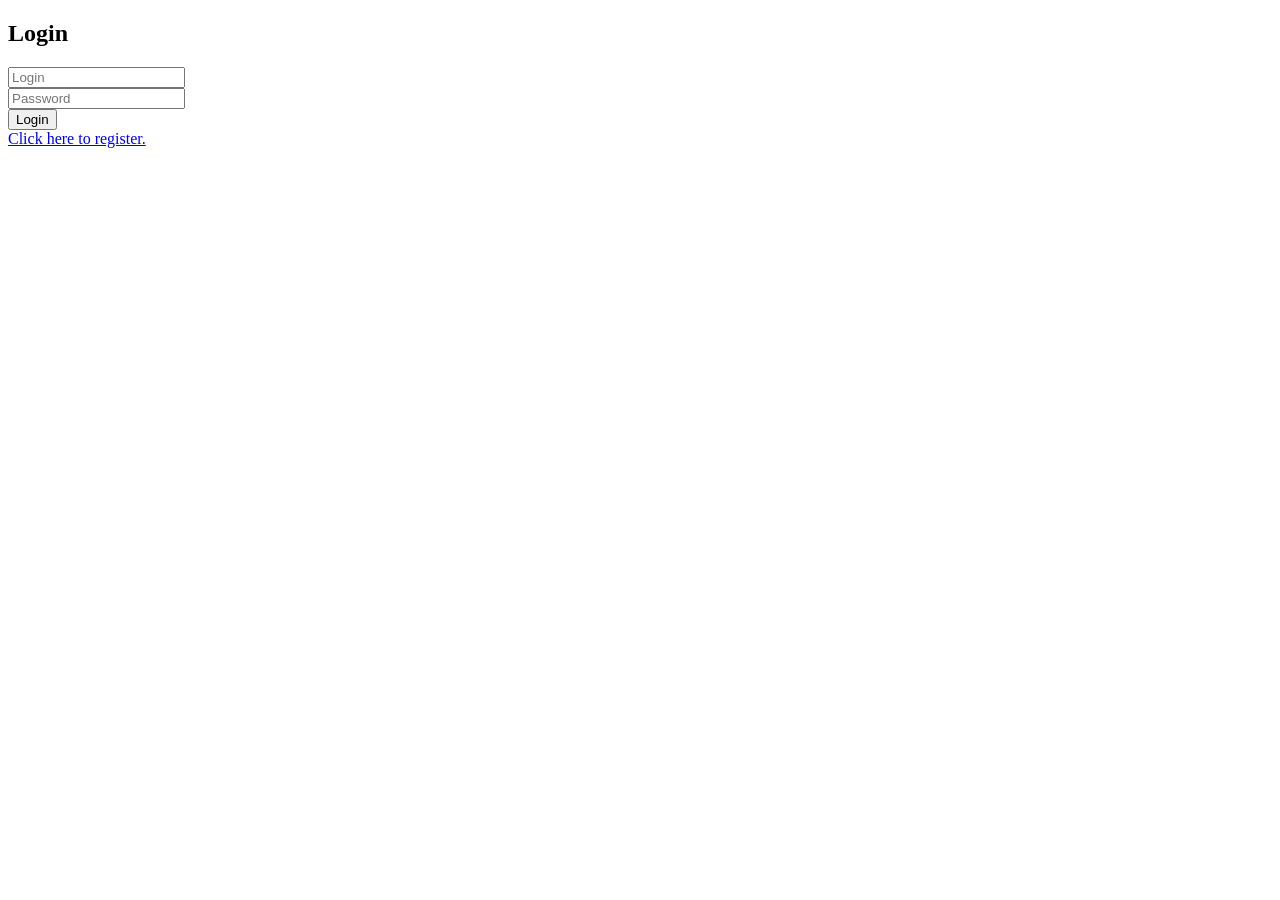
==== src/main/resources/templates/login_page.html @ 676d7672 "Testing of logjn and registration website Changes made - Temporarily removed backend and frontend fo" ====
<!-- credit : https://codepen.io/FrankieDoodie/pen/OBZMZN -->

<!DOCTYPE html>
<html lang="en">
<head>
    <meta charset="UTF-8">
    <meta name="viewport" content="width=device-width, initial-scale=1.0">
    <title>Login page</title>
    <link rel = "stylesheet" type = "text/css" href="css/styles.css">
</head>
<body>
    <div class="form">
        <form>
          <h2>Login</h2>
          <div class="input-box">
            <i class="fa fa-user" aria-hidden="true"></i>
            <input type="text" name="login" placeholder="Login" required>
          </div>
          <div class="input-box">
            <i class="fa fa-unlock-alt" aria-hidden="true"></i>
            <input type="password" name="password" placeholder="Password" pattern="(?=.*\d)(?=.*[a-z])(?=.*[A-Z]).{8,}" title="Must contain at least one number and one uppercase and lowercase letter, and at least 8 or more characters" required>
          </div>
          <div class="input-box">
            <input type="submit" name="sign-in" value="Login">
          </div>
          <a href="/register">Click here to register.</a>
        </form>
      </div>
</body>
</html>
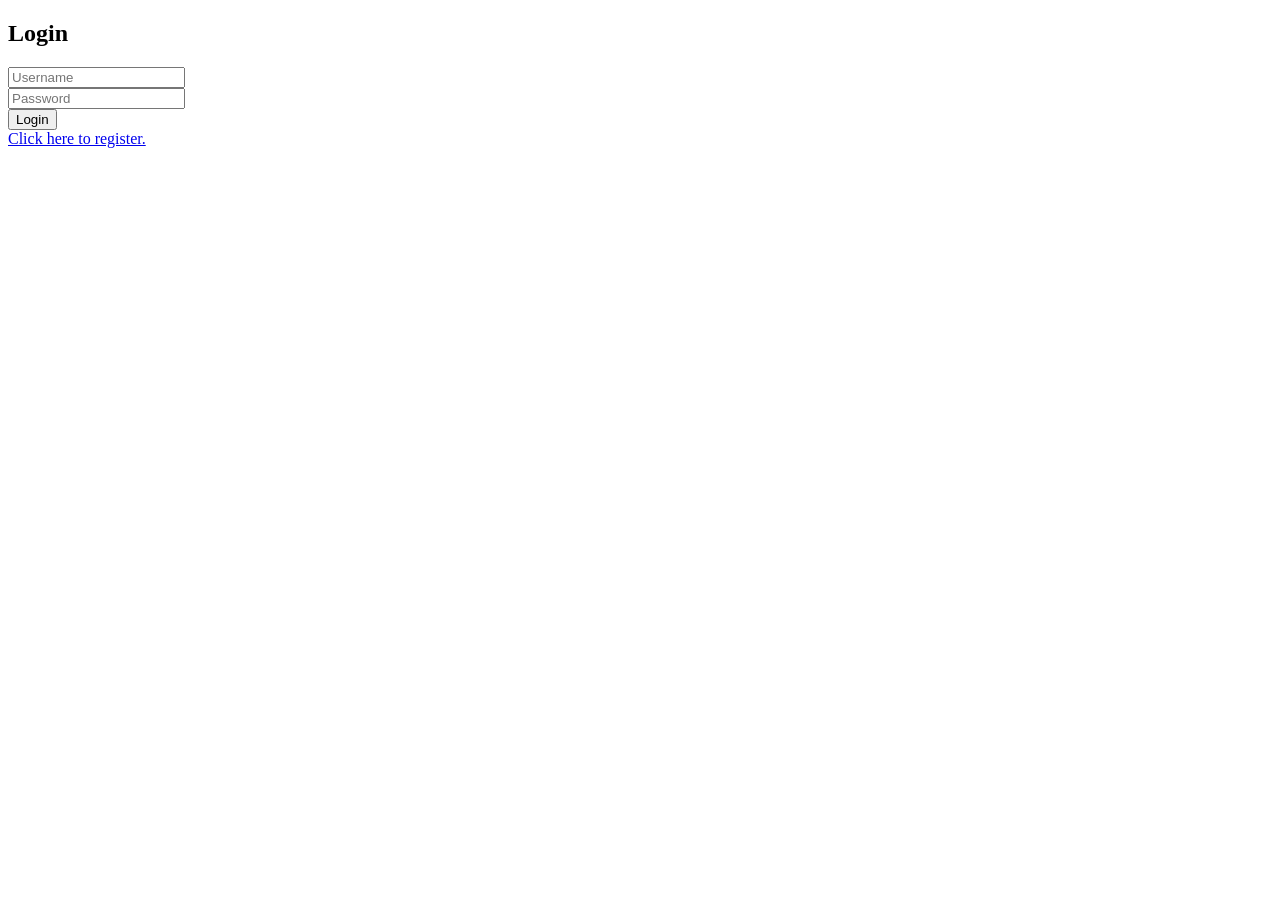
==== commit e2a4305a: "Some cleaning up" ====
--- a/src/main/resources/templates/login_page.html
+++ b/src/main/resources/templates/login_page.html
@@ -14,14 +14,16 @@
           <h2>Login</h2>
           <div class="input-box">
             <i class="fa fa-user" aria-hidden="true"></i>
-            <input type="text" name="login" placeholder="Login" required>
+            <input type="text" name="username" placeholder="Username" required>
           </div>
           <div class="input-box">
             <i class="fa fa-unlock-alt" aria-hidden="true"></i>
             <input type="password" name="password" placeholder="Password" pattern="(?=.*\d)(?=.*[a-z])(?=.*[A-Z]).{8,}" title="Must contain at least one number and one uppercase and lowercase letter, and at least 8 or more characters" required>
           </div>
           <div class="input-box">
-            <input type="submit" name="sign-in" value="Login">
+            <a href="/home">
+              <input type="submit" name="sign-in" value="Login">
+            </a>
           </div>
           <a href="/register">Click here to register.</a>
         </form>
